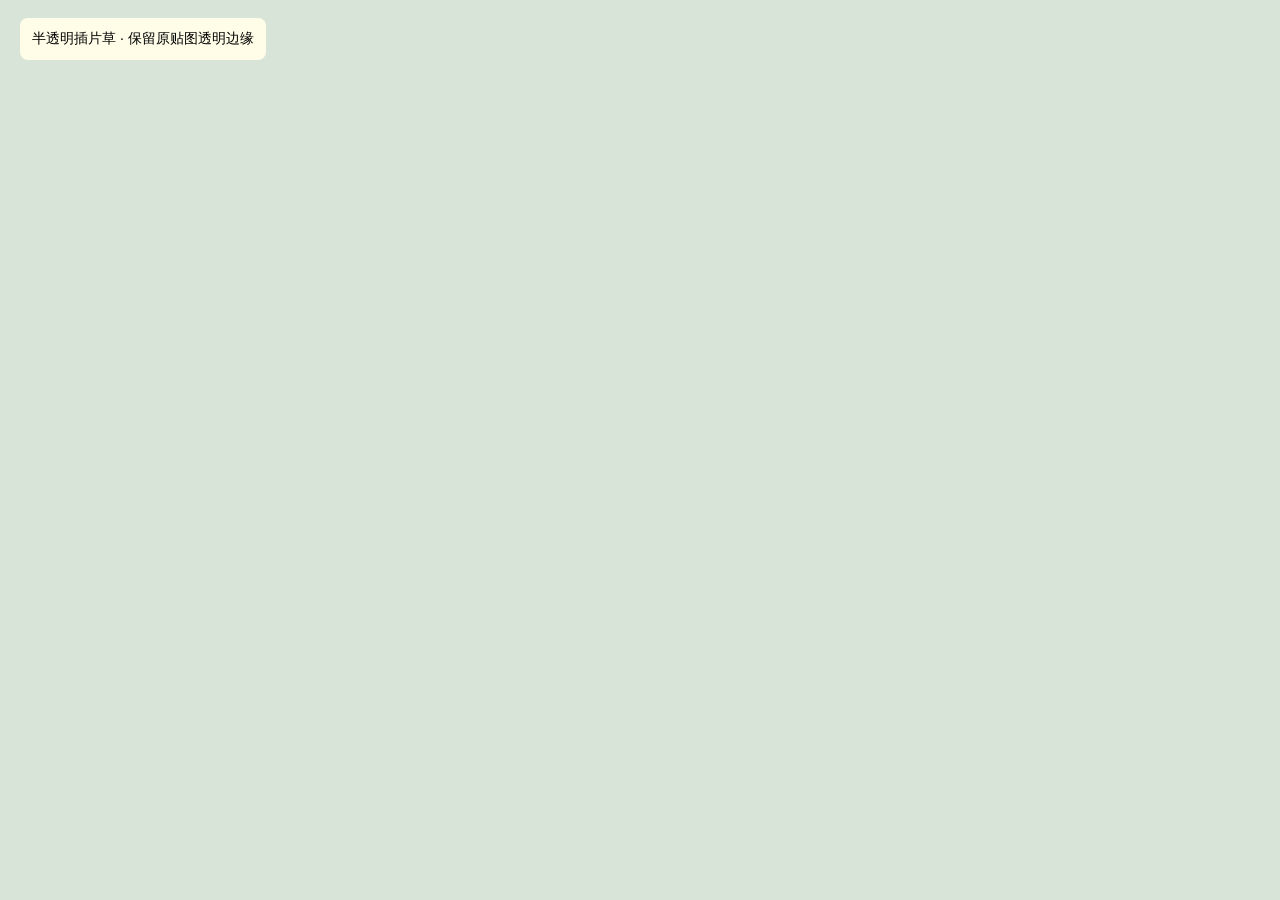
==== grass-model-preview.html @ a010fb77 "Replace FBX meadow grass with alpha textured crossed cards" ====
<!doctype html><html lang="zh"><meta charset="utf-8"><title>半透明插片草检查</title>
<style>body{margin:0;background:#d9e4d9;font:14px sans-serif}nav{position:fixed;z-index:2;top:18px;left:20px;background:#fffde8;padding:12px;border-radius:8px}</style>
<script type="importmap">{"imports":{"three":"./vendor/three.module.js"}}</script>
<nav>半透明插片草 · 保留原贴图透明边缘</nav>
<script type="module">
import * as T from 'three';import {createGrassCards} from './meadow-plants.js?v=20261008-01';
const renderer=new T.WebGLRenderer({antialias:true});renderer.setPixelRatio(Math.min(devicePixelRatio,2));renderer.setSize(innerWidth,innerHeight);document.body.append(renderer.domElement);renderer.toneMapping=T.ACESFilmicToneMapping;renderer.toneMappingExposure=1.1;
const scene=new T.Scene();scene.background=new T.Color('#d9e4d9');scene.add(new T.HemisphereLight(0xf1f4d9,0x65734c,2));const sun=new T.DirectionalLight(0xffefc7,2.8);sun.position.set(2,5,3);scene.add(sun);
const texture=await new T.TextureLoader().loadAsync('./assets/trees/grass-cards-v1-512.png'),asset=createGrassCards(texture);const mesh=new T.Mesh(asset.geometry,asset.material);scene.add(mesh);
const floor=new T.Mesh(new T.PlaneGeometry(8,8),new T.MeshLambertMaterial({color:0x91ad63}));floor.rotation.x=-Math.PI/2;floor.position.y=-.01;scene.add(floor);const camera=new T.PerspectiveCamera(35,innerWidth/innerHeight,.01,30);camera.position.set(1.8,1.2,3.3);camera.lookAt(0,.35,0);
renderer.setAnimationLoop(t=>{mesh.rotation.y=t*.00015;renderer.setSize(innerWidth,innerHeight,false);camera.aspect=innerWidth/innerHeight;camera.updateProjectionMatrix();renderer.render(scene,camera)});
</script></html>
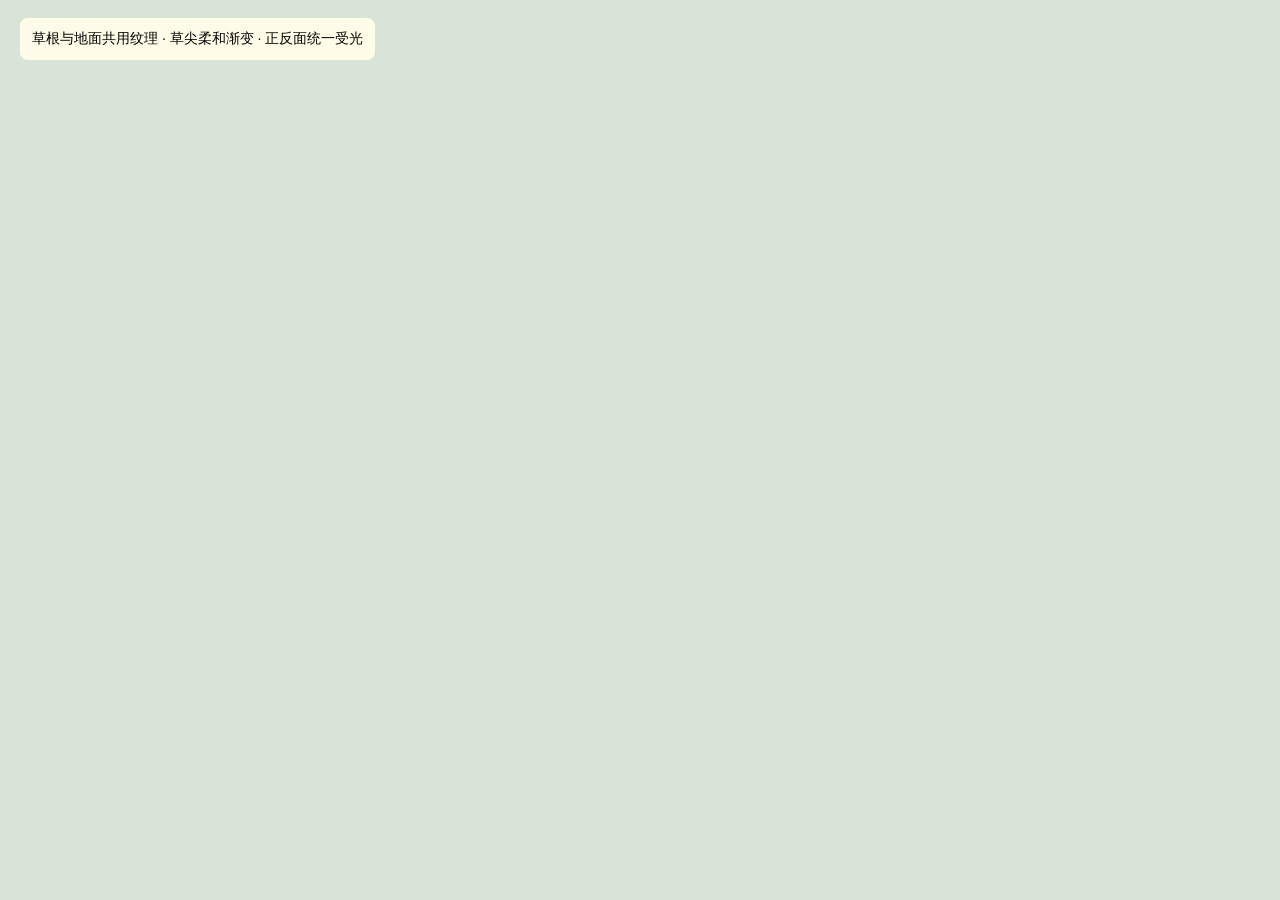
==== commit 1f70343e: "Blend grass cards with terrain and expand range" ====
--- a/grass-model-preview.html
+++ b/grass-model-preview.html
@@ -1,12 +1,18 @@
-<!doctype html><html lang="zh"><meta charset="utf-8"><title>半透明插片草检查</title>
+<!doctype html><html lang="zh"><meta charset="utf-8"><title>草地融合检查</title>
 <style>body{margin:0;background:#d9e4d9;font:14px sans-serif}nav{position:fixed;z-index:2;top:18px;left:20px;background:#fffde8;padding:12px;border-radius:8px}</style>
 <script type="importmap">{"imports":{"three":"./vendor/three.module.js"}}</script>
-<nav>半透明插片草 · 保留原贴图透明边缘</nav>
+<nav>草根与地面共用纹理 · 草尖柔和渐变 · 正反面统一受光</nav>
 <script type="module">
-import * as T from 'three';import {createGrassCards} from './meadow-plants.js?v=20261008-01';
-const renderer=new T.WebGLRenderer({antialias:true});renderer.setPixelRatio(Math.min(devicePixelRatio,2));renderer.setSize(innerWidth,innerHeight);document.body.append(renderer.domElement);renderer.toneMapping=T.ACESFilmicToneMapping;renderer.toneMappingExposure=1.1;
-const scene=new T.Scene();scene.background=new T.Color('#d9e4d9');scene.add(new T.HemisphereLight(0xf1f4d9,0x65734c,2));const sun=new T.DirectionalLight(0xffefc7,2.8);sun.position.set(2,5,3);scene.add(sun);
-const texture=await new T.TextureLoader().loadAsync('./assets/trees/grass-cards-v1-512.png'),asset=createGrassCards(texture);const mesh=new T.Mesh(asset.geometry,asset.material);scene.add(mesh);
-const floor=new T.Mesh(new T.PlaneGeometry(8,8),new T.MeshLambertMaterial({color:0x91ad63}));floor.rotation.x=-Math.PI/2;floor.position.y=-.01;scene.add(floor);const camera=new T.PerspectiveCamera(35,innerWidth/innerHeight,.01,30);camera.position.set(1.8,1.2,3.3);camera.lookAt(0,.35,0);
-renderer.setAnimationLoop(t=>{mesh.rotation.y=t*.00015;renderer.setSize(innerWidth,innerHeight,false);camera.aspect=innerWidth/innerHeight;camera.updateProjectionMatrix();renderer.render(scene,camera)});
-</script></html>
+import * as T from 'three';
+import {createGrassCards} from './meadow-plants.js?v=20261008-03';
+import {installSurfaceMaterials} from './surface-materials.js?v=20261008-03';
+const renderer=new T.WebGLRenderer({antialias:true});renderer.setPixelRatio(Math.min(devicePixelRatio,2));renderer.setSize(innerWidth,innerHeight);document.body.append(renderer.domElement);renderer.toneMapping=T.ACESFilmicToneMapping;renderer.toneMappingExposure=1.12;
+const scene=new T.Scene();scene.background=new T.Color('#d9e4d9');scene.add(new T.HemisphereLight(0xb9c9c5,0x969b7d,1.35),new T.AmbientLight(0xe4dfcc,.55));const sun=new T.DirectionalLight(0xfff8e6,1.3);sun.position.set(2,5,3);scene.add(sun);
+const floor=new T.Mesh(new T.PlaneGeometry(40,40),new T.MeshStandardMaterial({name:'City_Grass'}));floor.name='Planet';floor.rotation.x=-Math.PI/2;floor.position.y=600;scene.add(floor);
+const loader=new T.TextureLoader(),surfaces=await installSurfaceMaterials(scene,renderer,url=>loader.loadAsync(url));
+const asset=createGrassCards(await loader.loadAsync('./assets/trees/grass-cards-v1-512.png'),surfaces.grassAppearance);
+const mesh=new T.InstancedMesh(asset.geometry,asset.material,60);const obj=new T.Object3D();
+for(let i=0;i<60;i++){obj.position.set(Math.sin(i*41.7)*7,599.92,Math.cos(i*17.1)*6);obj.rotation.y=i*2.4;obj.updateMatrix();mesh.setMatrixAt(i,obj.matrix)}scene.add(mesh);
+const camera=new T.PerspectiveCamera(40,innerWidth/innerHeight,.01,100);camera.position.set(6,603.3,8);camera.lookAt(0,600.3,0);
+renderer.setAnimationLoop(()=>{renderer.setSize(innerWidth,innerHeight,false);camera.aspect=innerWidth/innerHeight;camera.updateProjectionMatrix();renderer.render(scene,camera)});
+</script></html>
